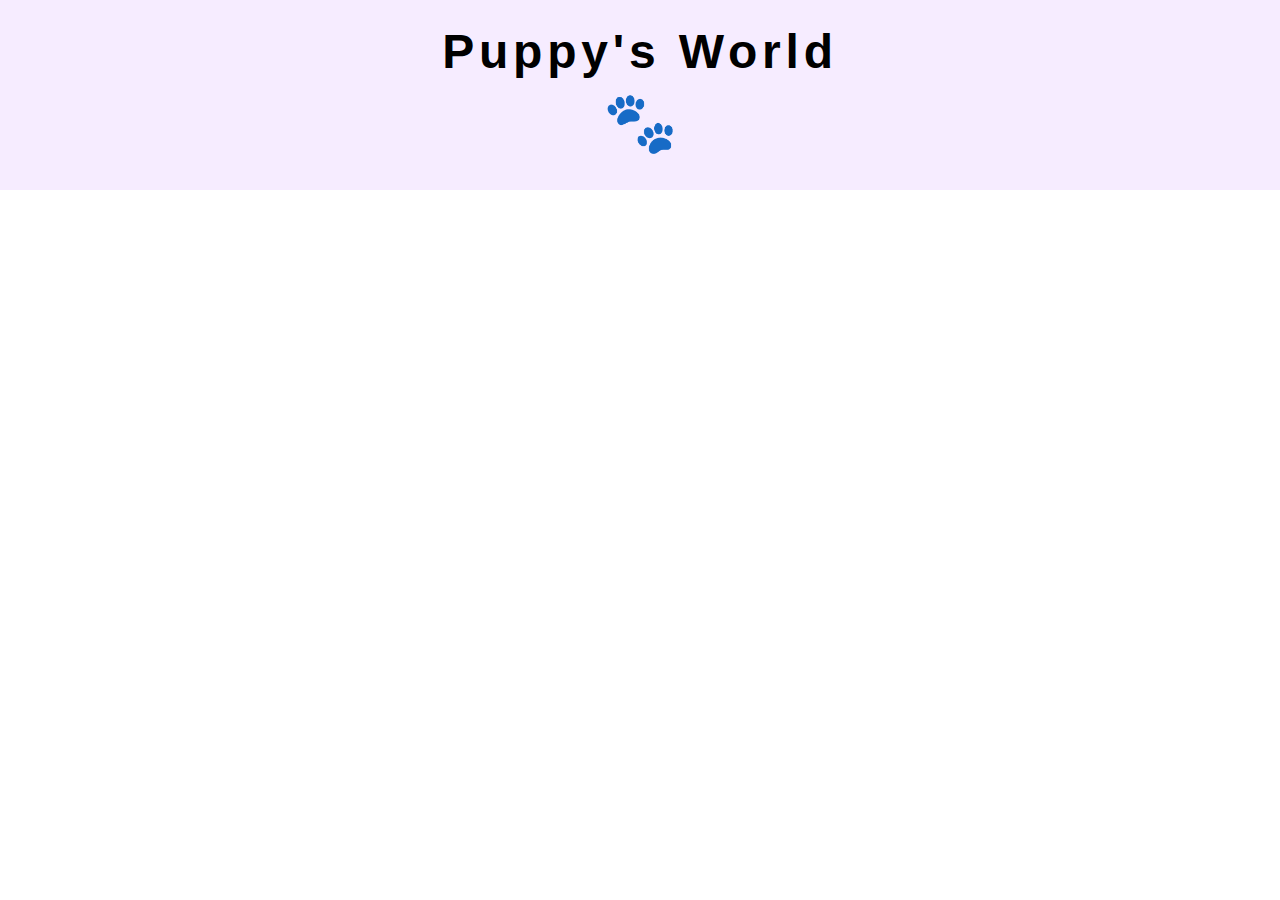
==== adoptMe.html @ 27f00c23 "css e adoptMe(criacao)" ====
<!DOCTYPE html>
<html lang="pt">

<head>
    <meta charset="UTF-8">
    <meta name="viewport" content="width=device-width, initial-scale=1.0">
    <title>Assignment2_DW</title>
    <link rel="stylesheet" href="index.css"> <!-- Opcional: link para um arquivo CSS externo -->
</head>

<body>
    <header>
        <h1>Puppy's World</h1>
        <input type="checkbox" id="burger">
        <label for="burger">🐾</label>
        <nav>
            <a href="index.html">Home</a>
            <a href="info.html">Info</a>
        </nav>
    </header>

    <main></main>

    <footer></footer>

    <script src="index.js"></script>
</body>

</html>
---- index.css ----
/*///////////////////////////////////////////////////////////////////////
////////////////////////////////////////////////////////////////// header
///////////////////////////////////////////////////////////////////////*/
* {
    margin: 0;
}

@media (max-width: 2000px) {
    header {
        display: flex;
        flex-direction: column;
        align-items: center;
        text-align: center;
        padding: 1rem 1rem 2rem 1rem;
        /*padding-bottom: 2rem;*/
        background-color: #cb94ff2e;
        transition: height 0.3s ease;
    }

    header h1 {
        font-size: 3rem;
        margin-top: 0.5rem;
        margin-bottom: 0.5rem;
    }

    #burger {
        opacity: 0;
        position: absolute;
    }

    label {
        font-size: 45pt;
        cursor: pointer;
        transition: transform 0.3s ease;
    }

    label:hover {
        transform: scale(1.2);
    }

    nav {
        display: none;
        margin-top: 1rem;
    }

    nav a {
        text-decoration: none;
        color: #333;
        padding: 0.5rem 1rem;
        display: inline;
    }

    #burger:checked+label+nav {
        display: flex;
        gap: 1rem;
        flex-direction: row;
        padding-top: 10px;
    }

    nav a:hover {
        background-color: #debbff;
    }
}


@media (max-width: 768px) {
    header {
        display: flex;
        height: 185px;
    }

    header h1 {
        font-size: 2rem;
        margin-top: 0.5rem;
        margin-bottom: 0.5rem;
    }

    label {
        position: relative;
        font-size: 45px;
    }
}

@media (max-width: 480px) {
    header {
        display: flex;
        height: 150px;
    }

    header h1 {
        font-size: 1.5rem;
        margin-top: 0.5rem;
        margin-bottom: 0.5rem;
    }

    label {
        font-size: 30px;
    }
}

h1 {
    position: relative;
    text-align: center;
    align-content: center;
    font-family: "Montserrat Simebold", Arial, sans-serif;
    letter-spacing: 0.1em;
}

label {
    display: inline-block;
    width: 6%;
}

#burger {
    display: none;
}

nav {
    display: none;
}

#burger:checked+label+nav {
    display: block;
}

a {
    font-family: "Montserrat Regular", Arial, sans-serif;
    font-size: 11pt;
    border: 1px solid grey;
    margin: 10px;
    text-align: center;
}


/*///////////////////////////////////////////////////////////////////////
//////////////////////////////////////////////////////////////////// main
///////////////////////////////////////////////////////////////////////*/
/*FONTES:
font-family: "Montserrat Bold", Arial, sans-serif;
font-family: "Georgia Condensed", Arial, sans-serif;*/

.text-content h2 {
    margin-top: 0;
    margin-bottom: 0;
}

section {
    display: flex;
    padding-top: 25px;
    padding-left: 15px;
    padding-bottom: 10px;
    border-bottom: 2px solid grey;
}

section:nth-of-type(1)>.text-content,
section:nth-of-type(3)>.text-content,
section:nth-of-type(5)>.text-content {
    margin-left: 0;
}

@media (max-width: 2000px) {

    section:nth-of-type(2),
    section:nth-of-type(4) {
        flex-direction: row-reverse;
    }

    figure {
        margin: 0;
        padding: 0;
    }

    .dog-container img {
        width: 50vw;
        height: auto;
    }

    section:nth-of-type(1)>.text-content,
    section:nth-of-type(3)>.text-content,
    section:nth-of-type(5)>.text-content {
        padding-left: 50px;
        padding-right: 50px;
    }

    section:nth-of-type(2)>.text-content,
    section:nth-of-type(4)>.text-content {
        padding-left: 5px;
        padding-right: 50px;
    }

    .text-content h2 {
        font-family: "Georgia Condensed", Arial, sans-serif;
        font-size: 30pt;
    }

    .text-content p {
        font-family: "Verdana Condensed", Arial, sans-serif;
        font-size: 12pt;
        line-height: 18pt;
        text-align: justify;
    }
}

@media (max-width: 768px) {

    section:nth-of-type(2),
    section:nth-of-type(4) {
        flex-direction: row-reverse;
    }

    .dog-container img {
        width: 50vw;
        height: auto;
    }

    section:nth-of-type(1)>.text-content,
    section:nth-of-type(3)>.text-content,
    section:nth-of-type(5)>.text-content {
        padding-left: 30px;
        padding-right: 30px;
    }

    section:nth-of-type(2)>.text-content,
    section:nth-of-type(4)>.text-content {
        padding-left: 5px;
        padding-right: 50px;
    }

    .text-content h2 {
        font-size: 24pt;
    }

    .text-content p {
        font-family: "Verdana Condensed", Arial, sans-serif;
        font-size: 11pt;
        line-height: 16pt;
        text-align: justify;

    }
}

@media (max-width: 480px) {
    section {
        display: flex;
        flex-direction: column;
        align-items: center;
        padding-top: 0;
        padding-left: 0;
        padding-bottom: 0;
        text-align: center;
        padding-top: 30px;
    }

    section:nth-of-type(2),
    section:nth-of-type(4) {
        flex-direction: column;
    }

    .dog-container,
    .text-content {
        width: 100%;
        padding: 0;
        display: flex;
        flex-direction: column;
        align-items: center;
        text-align: center;
    }

    .dog-container img {
        width: 50vw;
        height: auto;
        margin: 0 auto;
        border: 5px solid #d5a9ff;
    }

    section:nth-of-type(1)>.text-content,
    section:nth-of-type(3)>.text-content,
    section:nth-of-type(5)>.text-content {
        padding-left: 0;
    }

    .text-content h2 {
        position: relative;
        font-size: 24pt;
        top: 20px;
        text-align: center;
        border-bottom: 5px solid #d5a9ff;
    }

    .text-content p {
        font-family: "Verdana Condensed", Arial, sans-serif;
        font-size: 11pt;
        line-height: 16pt;
        padding-top: 25px;
        padding-bottom: 20px;
        padding-right: 20px;
        padding-left: 20px;
        margin: 0;
    }
}
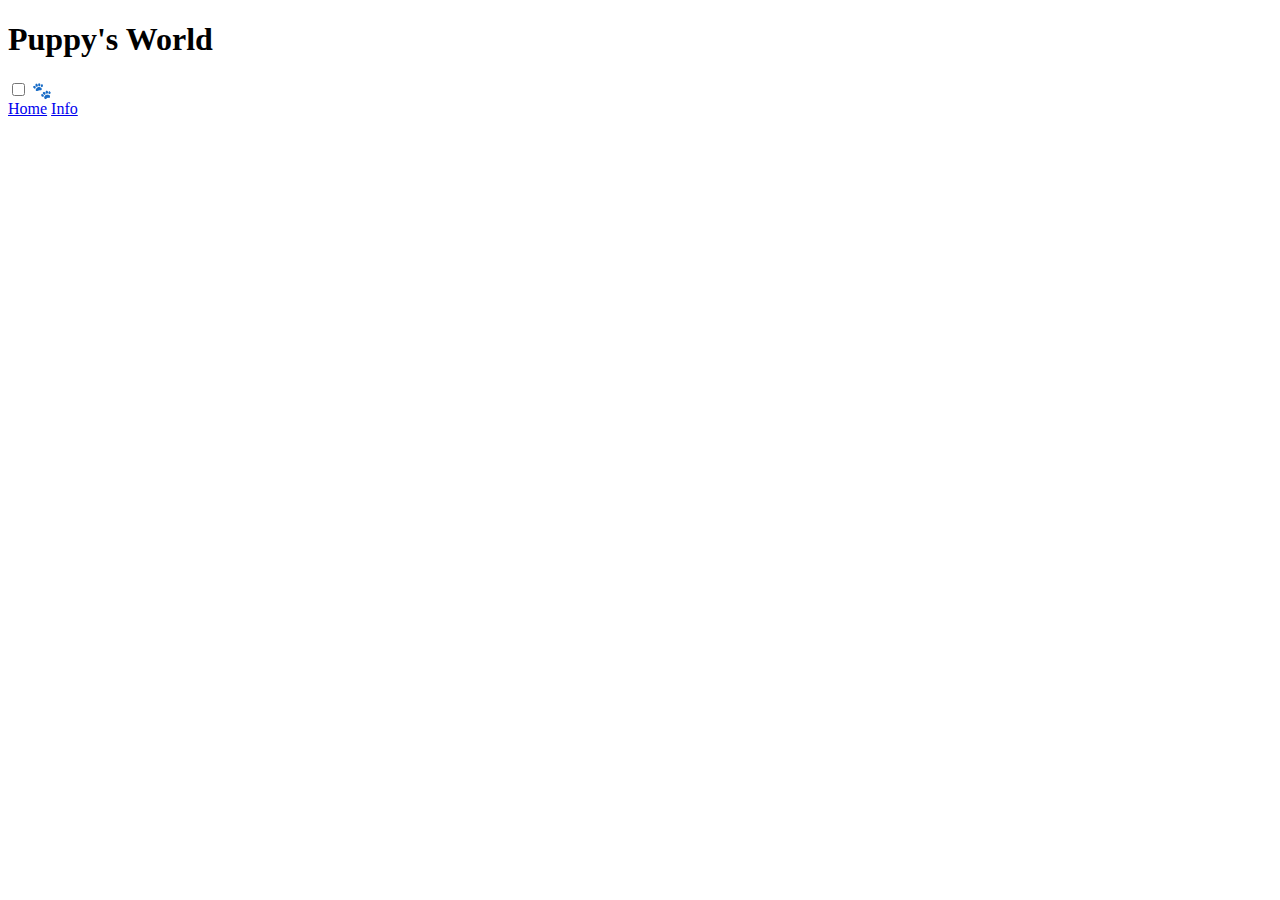
==== commit 8d9c7fd1: "files" ====
--- a/adoptMe.html
+++ b/adoptMe.html
@@ -5,7 +5,7 @@
     <meta charset="UTF-8">
     <meta name="viewport" content="width=device-width, initial-scale=1.0">
     <title>Assignment2_DW</title>
-    <link rel="stylesheet" href="index.css"> <!-- Opcional: link para um arquivo CSS externo -->
+    <link rel="stylesheet" href="adoptMe.css"> <!-- Opcional: link para um arquivo CSS externo -->
 </head>
 
 <body>
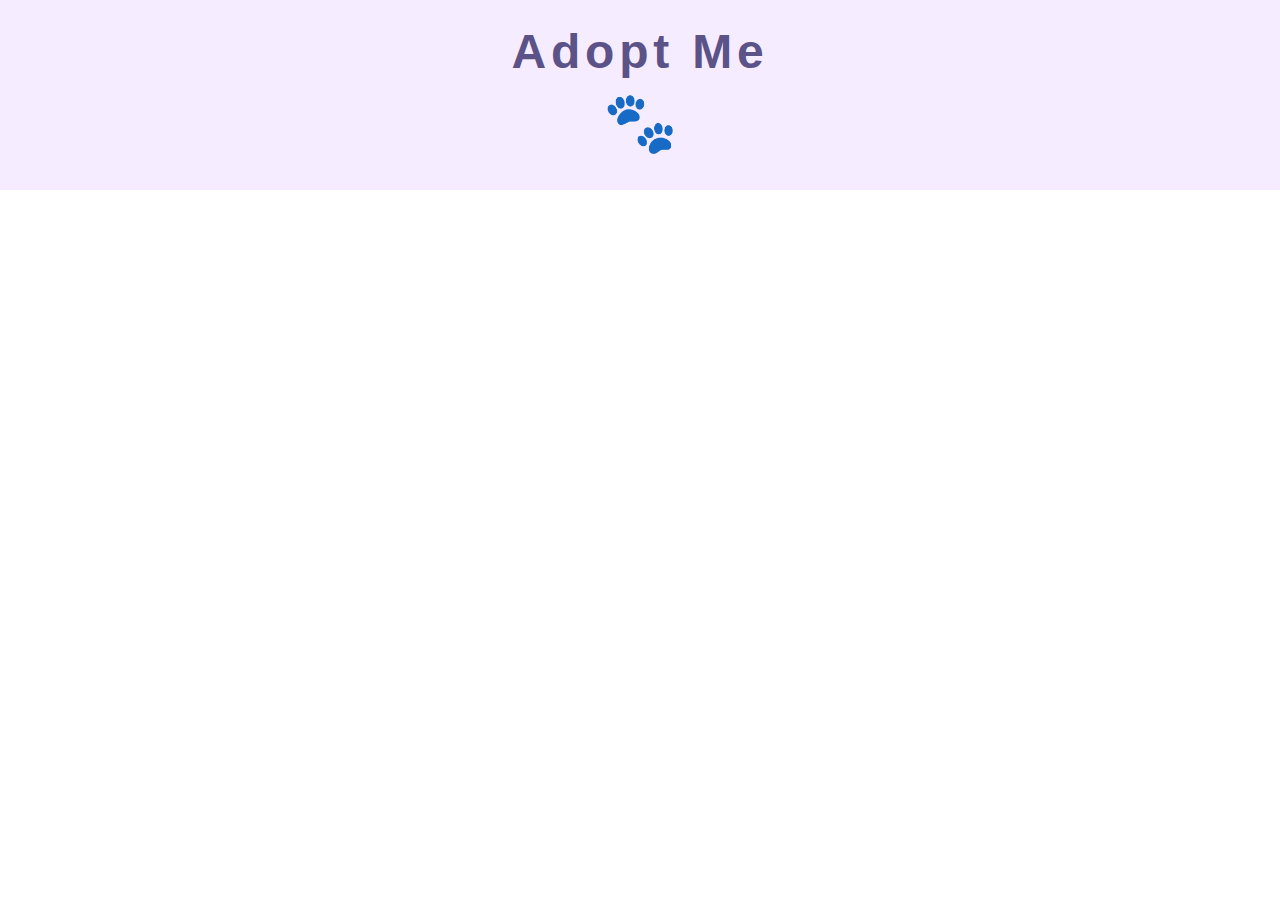
==== commit 3d871507: "css - adoptme" ====
--- a/adoptMe.html
+++ b/adoptMe.html
@@ -10,7 +10,7 @@
 
 <body>
     <header>
-        <h1>Puppy's World</h1>
+        <h1>Adopt Me</h1>
         <input type="checkbox" id="burger">
         <label for="burger">🐾</label>
         <nav>
@@ -19,7 +19,53 @@
         </nav>
     </header>
 
-    <main></main>
+    <main>
+        <main>
+            <section>
+                <div id="dogDiv1" class="dog-container"></div>
+                    <div id="name1" class="text-content">
+                        <h2></h2>
+                    </div>
+                    <!--<form id="adoptForm1" class="adopt-form">
+                        <label for="name1">Seu Nome:</label>
+                        <input type="text" id="userName1" name="userName" required>
+                        
+                        <label for="email1">Seu Email:</label>
+                        <input type="email" id="userEmail1" name="userEmail" required>
+                        
+                        <label for="message1">Mensagem para o cão:</label>
+                        <textarea id="message1" name="message" placeholder="Diga por que deseja adotar este cão..."></textarea>
+                        
+                        <button type="button" onclick="submitAdoption('dog1')">Quero Adotar</button>
+                    </form>-->
+            </section>
+    
+            <section class="row-reverse">
+                <div id="dogDiv2" class="dog-container"></div>
+                <div id="name2" class="text-content">
+                    <h2></h2>
+                </div>
+            </section>
+            <section>
+                <div id="dogDiv3" class="dog-container"></div>
+                <div id="name3" class="text-content">
+                    <h2></h2>
+                </div>
+            </section>
+            <section class="row-reverse">
+                <div id="dogDiv4" class="dog-container"></div>
+                <div id="name4" class="text-content">
+                    <h2></h2>
+                </div>
+            </section>
+            <section>
+                <div id="dogDiv5" class="dog-container"></div>
+                <div id="name5" class="text-content">
+                    <h2></h2>
+                </div>
+            </section>
+        </main>
+    </main>
 
     <footer></footer>
 
--- a/adoptMe.css
+++ b/adoptMe.css
@@ -0,0 +1,251 @@
+/*///////////////////////////////////////////////////////////////////////
+////////////////////////////////////////////////////////////////// header
+///////////////////////////////////////////////////////////////////////*/
+* {
+    margin: 0;
+}
+
+@media (max-width: 2000px) {
+    header {
+        display: flex;
+        flex-direction: column;
+        align-items: center;
+        text-align: center;
+        padding: 1rem 1rem 2rem 1rem;
+        background-color: #cb94ff2e;
+        transition: height 0.3s ease;
+    }
+
+    header h1 {
+        font-size: 3rem;
+        margin-top: 0.5rem;
+        margin-bottom: 0.5rem;
+    }
+
+    #burger {
+        opacity: 0;
+        position: absolute;
+    }
+
+    header label {
+        font-size: 45pt;
+        cursor: pointer;
+        transition: transform 0.3s ease;
+    }
+
+    label:hover {
+        transform: scale(1.2);
+    }
+
+    nav {
+        display: none;
+        margin-top: 1rem;
+    }
+
+    nav a {
+        text-decoration: none;
+        color: #333;
+        padding: 0.5rem 1rem;
+        display: inline;
+    }
+
+    #burger:checked+label+nav {
+        display: flex;
+        gap: 1rem;
+        flex-direction: row;
+        padding-top: 10px;
+    }
+
+    nav a:hover {
+        background-color: #debbff;
+    }
+}
+
+
+@media (max-width: 768px) {
+    header {
+        display: flex;
+        height: 185px;
+    }
+
+    header h1 {
+        font-size: 2rem;
+        margin-top: 0.5rem;
+        margin-bottom: 0.5rem;
+    }
+
+    label {
+        position: relative;
+        font-size: 45px;
+    }
+}
+
+@media (max-width: 480px) {
+    header {
+        display: flex;
+        height: 150px;
+    }
+
+    header h1 {
+        font-size: 1.5rem;
+        margin-top: 0.5rem;
+        margin-bottom: 0.5rem;
+    }
+
+    label {
+        font-size: 30px;
+    }
+}
+
+h1 {
+    position: relative;
+    text-align: center;
+    align-content: center;
+    font-family: "Montserrat Simebold", Arial, sans-serif;
+    letter-spacing: 0.1em;
+    color: #5b5287;
+}
+
+label {
+    display: inline-block;
+    width: 6%;
+}
+
+#burger {
+    display: none;
+}
+
+nav {
+    display: none;
+}
+
+#burger:checked+label+nav {
+    display: block;
+}
+
+a {
+    font-family: "Montserrat Regular", Arial, sans-serif;
+    font-size: 11pt;
+    border: 1px solid grey;
+    margin: 10px;
+    text-align: center;
+}
+
+
+
+/*///////////////////////////////////////////////////////////////////////
+//////////////////////////////////////////////////////////////////// main
+///////////////////////////////////////////////////////////////////////*/
+/*FONTES:
+font-family: "Montserrat Bold", Arial, sans-serif;
+font-family: "Georgia Condensed", Arial, sans-serif;*/
+
+.text-content h2 {
+    margin-top: 0;
+    margin-bottom: 0;
+    margin-top: 0;
+    margin-bottom: 0;
+    font-family: "Georgia Condensed", Arial, sans-serif;
+    border-top: 5px solid #d5a9ff;
+}
+
+section {
+    display: flex;
+    padding-top: 25px;
+    padding-left: 15px;
+    padding-bottom: 10px;
+}
+
+@media (max-width: 2000px) {
+    figure {
+        margin: 0;
+        padding: 0;
+    }
+
+    .dog-container img {
+        width: auto;
+        height: 40vh;
+    }
+
+    section:nth-of-type(1)>.text-content,
+    section:nth-of-type(3)>.text-content,
+    section:nth-of-type(5)>.text-content {
+        padding-left: 50px;
+        padding-right: 50px;
+    }
+
+    section:nth-of-type(2)>.text-content,
+    section:nth-of-type(4)>.text-content {
+        padding-left: 5px;
+        padding-right: 50px;
+    }
+
+    .text-content h2 {
+        font-size: 30pt;
+    }
+}
+
+
+@media (max-width: 768px) {
+    .dog-container img {
+        width: auto;
+        height: 20vh;
+    }
+
+    section:nth-of-type(1)>.text-content,
+    section:nth-of-type(3)>.text-content,
+    section:nth-of-type(5)>.text-content {
+        padding-left: 30px;
+        padding-right: 30px;
+    }
+
+    section:nth-of-type(2)>.text-content,
+    section:nth-of-type(4)>.text-content {
+        padding-left: 5px;
+        padding-right: 50px;
+    }
+
+    .text-content h2 {
+        font-size: 24pt;
+    }
+}
+
+@media (max-width: 480px) {
+    section {
+        display: flex;
+        flex-direction: column;
+        align-items: center;
+        padding-top: 0;
+        padding-left: 0;
+        padding-bottom: 0;
+        text-align: center;
+        padding-top: 30px;
+    }
+
+    section:nth-of-type(2),
+    section:nth-of-type(4) {
+        flex-direction: column;
+    }
+
+    .dog-container img {
+        width: auto;
+        height: 20vh;
+        margin: 0 auto;
+        border: 5px solid #d5a9ff;
+    }
+
+    section:nth-of-type(1)>.text-content,
+    section:nth-of-type(3)>.text-content,
+    section:nth-of-type(5)>.text-content {
+        padding-left: 0;
+    }
+
+    .text-content h2 {
+        position: relative;
+        font-size: 24pt;
+        top: 20px;
+        text-align: center;
+        border-bottom: 5px solid #d5a9ff;
+        border-top: 0;
+    }
+}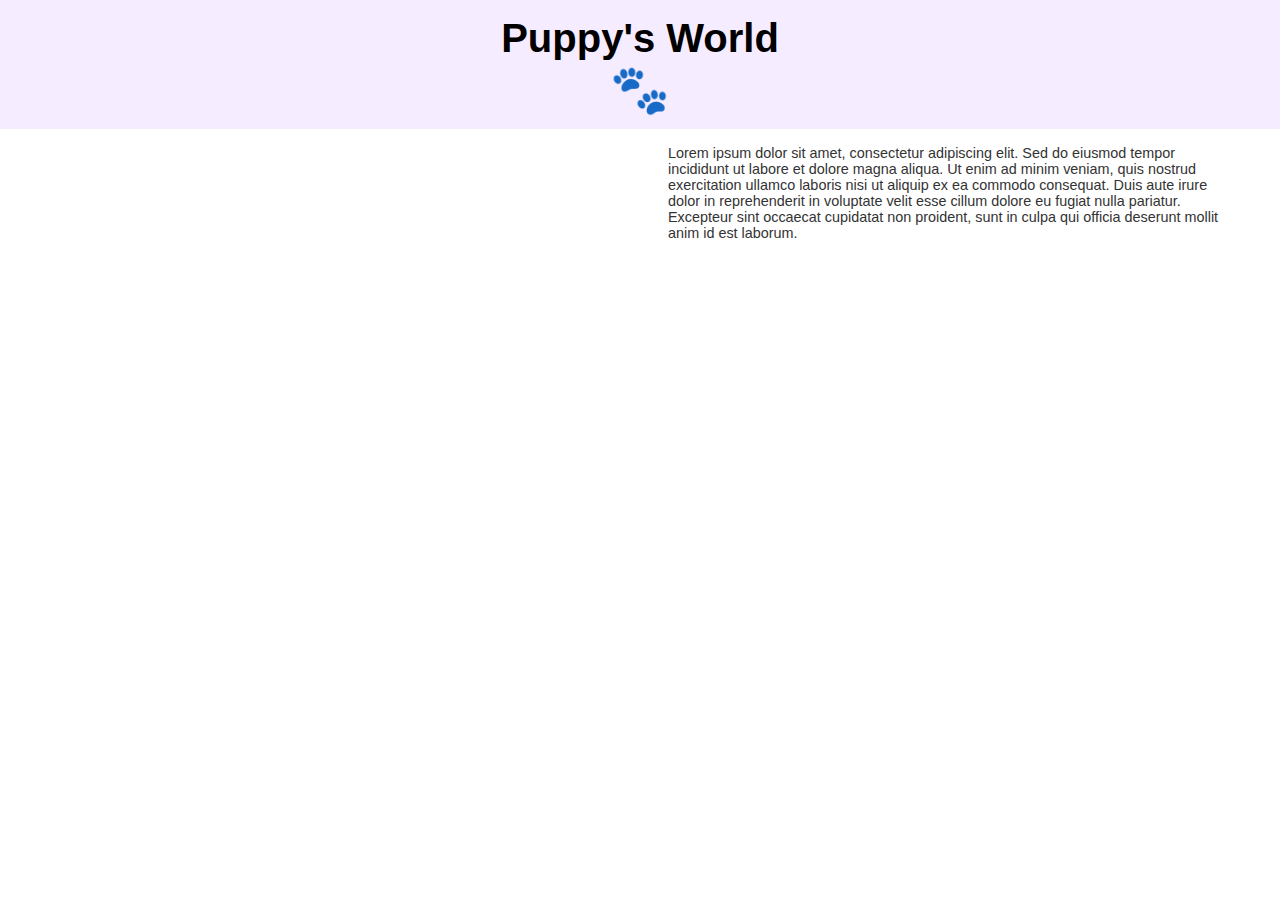
==== commit 29234f48: "INDEX E ADOPTME FEITOSSSSSSS" ====
--- a/adoptMe.html
+++ b/adoptMe.html
@@ -5,12 +5,12 @@
     <meta charset="UTF-8">
     <meta name="viewport" content="width=device-width, initial-scale=1.0">
     <title>Assignment2_DW</title>
-    <link rel="stylesheet" href="adoptMe.css"> <!-- Opcional: link para um arquivo CSS externo -->
+    <link rel="stylesheet" href="adoptMe.css">
 </head>
 
 <body>
     <header>
-        <h1>Adopt Me</h1>
+        <h1>Puppy's World</h1>
         <input type="checkbox" id="burger">
         <label for="burger">🐾</label>
         <nav>
@@ -20,56 +20,25 @@
     </header>
 
     <main>
-        <main>
-            <section>
-                <div id="dogDiv1" class="dog-container"></div>
-                    <div id="name1" class="text-content">
-                        <h2></h2>
-                    </div>
-                    <!--<form id="adoptForm1" class="adopt-form">
-                        <label for="name1">Seu Nome:</label>
-                        <input type="text" id="userName1" name="userName" required>
-                        
-                        <label for="email1">Seu Email:</label>
-                        <input type="email" id="userEmail1" name="userEmail" required>
-                        
-                        <label for="message1">Mensagem para o cão:</label>
-                        <textarea id="message1" name="message" placeholder="Diga por que deseja adotar este cão..."></textarea>
-                        
-                        <button type="button" onclick="submitAdoption('dog1')">Quero Adotar</button>
-                    </form>-->
-            </section>
-    
-            <section class="row-reverse">
-                <div id="dogDiv2" class="dog-container"></div>
-                <div id="name2" class="text-content">
-                    <h2></h2>
-                </div>
-            </section>
-            <section>
-                <div id="dogDiv3" class="dog-container"></div>
-                <div id="name3" class="text-content">
-                    <h2></h2>
-                </div>
-            </section>
-            <section class="row-reverse">
-                <div id="dogDiv4" class="dog-container"></div>
-                <div id="name4" class="text-content">
-                    <h2></h2>
-                </div>
-            </section>
-            <section>
-                <div id="dogDiv5" class="dog-container"></div>
-                <div id="name5" class="text-content">
-                    <h2></h2>
-                </div>
-            </section>
-        </main>
+        <section>
+            <div class="dog-container"></div>
+            <div class="content-container">
+                <div class="text-content"></div>
+                <p>Lorem ipsum dolor sit amet, consectetur adipiscing elit. Sed do eiusmod tempor incididunt ut labore
+                    et
+                    dolore magna aliqua. Ut enim ad minim veniam, quis nostrud exercitation ullamco laboris nisi ut
+                    aliquip
+                    ex ea commodo consequat. Duis aute irure dolor in reprehenderit in voluptate velit esse cillum
+                    dolore eu
+                    fugiat nulla pariatur. Excepteur sint occaecat cupidatat non proident, sunt in culpa qui officia
+                    deserunt mollit anim id est laborum.</p>
+            </div>
+        </section>
     </main>
 
     <footer></footer>
 
-    <script src="index.js"></script>
+    <script src="adoptMe.js"></script>
 </body>
 
 </html>--- a/adoptMe.css
+++ b/adoptMe.css
@@ -1,40 +1,125 @@
-/*///////////////////////////////////////////////////////////////////////
-////////////////////////////////////////////////////////////////// header
-///////////////////////////////////////////////////////////////////////*/
 * {
     margin: 0;
 }
 
+body {
+    background-color: white;
+}
+
+header {
+    display: flex;
+    flex-direction: column;
+    align-items: center;
+    text-align: center;
+    padding: 1rem 1rem 0.7rem 1rem;
+    background-color: #cb94ff2e;
+    transition: height 0.3s ease;
+}
+
+header h1 {
+    font-family: "Montserrat extralight", Arial, sans-serif;
+}
+
+label {
+    display: inline-block;
+    width: 100%;
+    cursor: pointer;
+    transition: transform 0.3s ease;
+}
+
+#burger {
+    display: none;
+}
+
+nav {
+    display: none;
+}
+
+#burger:checked+label+nav {
+    display: block;
+}
+
+label:hover {
+    transform: scale(1.2);
+}
+
+a {
+    font-family: "Montserrat Regular", Arial, sans-serif;
+    font-size: 11pt;
+    margin: 10px;
+    text-align: center;
+}
+
+#title {
+    font-family: "Montserrat Simebold", Arial, sans-serif;
+    letter-spacing: 0.1em;
+    text-decoration: none;
+    color: #5b5287;
+    text-align: center;
+}
+
+main {
+    display: flex;
+    justify-content: center;
+    max-width: 1200px;
+    margin: 0 auto;
+    padding: 16px;
+}
+
+section {
+    display: grid;
+    grid-template-columns: 1fr 1fr;
+    gap: 16px;
+    align-items: start;
+    width: 100%;
+    background-color: white;
+}
+
+.dog-container {
+    display: flex;
+    justify-content: center;
+    align-items: center;
+    width: 100%;
+    height: auto;
+}
+
+img {
+    width: 100%;
+}
+
+.content-container {
+    display: flex;
+    flex-direction: column;
+    width: 100%;
+}
+
+.text-content h2 {
+    font-family: "Montserrat Light", Arial, sans-serif;
+    font-size: 1.5rem;
+    margin: 10px 0px 15px 20px;
+    padding-top: 5px;
+    color: #333;
+    border-top: 5px solid #d5a9ff;
+}
+
+p {
+    font-family: "Verdana", Arial, sans-serif;
+    font-size: 0.9rem;
+    color: #333;
+    background-color: white;
+    padding: 0 20px;
+    margin: 0;
+    width: 100%;
+    box-sizing: border-box;
+}
+
 @media (max-width: 2000px) {
-    header {
-        display: flex;
-        flex-direction: column;
-        align-items: center;
-        text-align: center;
-        padding: 1rem 1rem 2rem 1rem;
-        background-color: #cb94ff2e;
-        transition: height 0.3s ease;
-    }
-
     header h1 {
-        font-size: 3rem;
-        margin-top: 0.5rem;
-        margin-bottom: 0.5rem;
-    }
-
-    #burger {
-        opacity: 0;
-        position: absolute;
-    }
-
-    header label {
-        font-size: 45pt;
-        cursor: pointer;
-        transition: transform 0.3s ease;
-    }
-
-    label:hover {
-        transform: scale(1.2);
+        font-size: 2.5rem;
+    }
+
+    label {
+        font-size: 36pt;
     }
 
     nav {
@@ -53,7 +138,6 @@
         display: flex;
         gap: 1rem;
         flex-direction: row;
-        padding-top: 10px;
     }
 
     nav a:hover {
@@ -61,191 +145,57 @@
     }
 }
 
-
 @media (max-width: 768px) {
-    header {
+    header h1{
+        font-size: 2rem;
+    }
+
+    label {
+        font-size: 24pt;
+        padding-top: 10px;
+    }
+
+    section {
+        grid-template-columns: 1fr;
+    }
+
+    img {
+        width: 50%;
+    }
+
+    #burger:checked+label+nav {
         display: flex;
-        height: 185px;
-    }
-
+        gap: 1rem;
+    }
+
+    nav a {
+        font-size: 0.9rem;
+    }
+}
+
+@media (max-width: 480px) {
     header h1 {
-        font-size: 2rem;
-        margin-top: 0.5rem;
-        margin-bottom: 0.5rem;
+        font-size: 1.8rem;
     }
 
     label {
-        position: relative;
-        font-size: 45px;
-    }
-}
-
-@media (max-width: 480px) {
-    header {
+        font-size: 24pt;
+    }
+
+    section {
+        grid-template-columns: 1fr;
+    }
+
+    img {
+        width: 100%;
+    }
+
+    #burger:checked+label+nav {
         display: flex;
-        height: 150px;
-    }
-
-    header h1 {
-        font-size: 1.5rem;
-        margin-top: 0.5rem;
-        margin-bottom: 0.5rem;
-    }
-
-    label {
-        font-size: 30px;
-    }
-}
-
-h1 {
-    position: relative;
-    text-align: center;
-    align-content: center;
-    font-family: "Montserrat Simebold", Arial, sans-serif;
-    letter-spacing: 0.1em;
-    color: #5b5287;
-}
-
-label {
-    display: inline-block;
-    width: 6%;
-}
-
-#burger {
-    display: none;
-}
-
-nav {
-    display: none;
-}
-
-#burger:checked+label+nav {
-    display: block;
-}
-
-a {
-    font-family: "Montserrat Regular", Arial, sans-serif;
-    font-size: 11pt;
-    border: 1px solid grey;
-    margin: 10px;
-    text-align: center;
-}
-
-
-
-/*///////////////////////////////////////////////////////////////////////
-//////////////////////////////////////////////////////////////////// main
-///////////////////////////////////////////////////////////////////////*/
-/*FONTES:
-font-family: "Montserrat Bold", Arial, sans-serif;
-font-family: "Georgia Condensed", Arial, sans-serif;*/
-
-.text-content h2 {
-    margin-top: 0;
-    margin-bottom: 0;
-    margin-top: 0;
-    margin-bottom: 0;
-    font-family: "Georgia Condensed", Arial, sans-serif;
-    border-top: 5px solid #d5a9ff;
-}
-
-section {
-    display: flex;
-    padding-top: 25px;
-    padding-left: 15px;
-    padding-bottom: 10px;
-}
-
-@media (max-width: 2000px) {
-    figure {
-        margin: 0;
-        padding: 0;
-    }
-
-    .dog-container img {
-        width: auto;
-        height: 40vh;
-    }
-
-    section:nth-of-type(1)>.text-content,
-    section:nth-of-type(3)>.text-content,
-    section:nth-of-type(5)>.text-content {
-        padding-left: 50px;
-        padding-right: 50px;
-    }
-
-    section:nth-of-type(2)>.text-content,
-    section:nth-of-type(4)>.text-content {
-        padding-left: 5px;
-        padding-right: 50px;
-    }
-
-    .text-content h2 {
-        font-size: 30pt;
-    }
-}
-
-
-@media (max-width: 768px) {
-    .dog-container img {
-        width: auto;
-        height: 20vh;
-    }
-
-    section:nth-of-type(1)>.text-content,
-    section:nth-of-type(3)>.text-content,
-    section:nth-of-type(5)>.text-content {
-        padding-left: 30px;
-        padding-right: 30px;
-    }
-
-    section:nth-of-type(2)>.text-content,
-    section:nth-of-type(4)>.text-content {
-        padding-left: 5px;
-        padding-right: 50px;
-    }
-
-    .text-content h2 {
-        font-size: 24pt;
-    }
-}
-
-@media (max-width: 480px) {
-    section {
-        display: flex;
-        flex-direction: column;
-        align-items: center;
-        padding-top: 0;
-        padding-left: 0;
-        padding-bottom: 0;
-        text-align: center;
-        padding-top: 30px;
-    }
-
-    section:nth-of-type(2),
-    section:nth-of-type(4) {
-        flex-direction: column;
-    }
-
-    .dog-container img {
-        width: auto;
-        height: 20vh;
-        margin: 0 auto;
-        border: 5px solid #d5a9ff;
-    }
-
-    section:nth-of-type(1)>.text-content,
-    section:nth-of-type(3)>.text-content,
-    section:nth-of-type(5)>.text-content {
-        padding-left: 0;
-    }
-
-    .text-content h2 {
-        position: relative;
-        font-size: 24pt;
-        top: 20px;
-        text-align: center;
-        border-bottom: 5px solid #d5a9ff;
-        border-top: 0;
+        gap: 1rem;
+    }
+
+    nav a {
+        font-size: 0.8rem;
     }
 }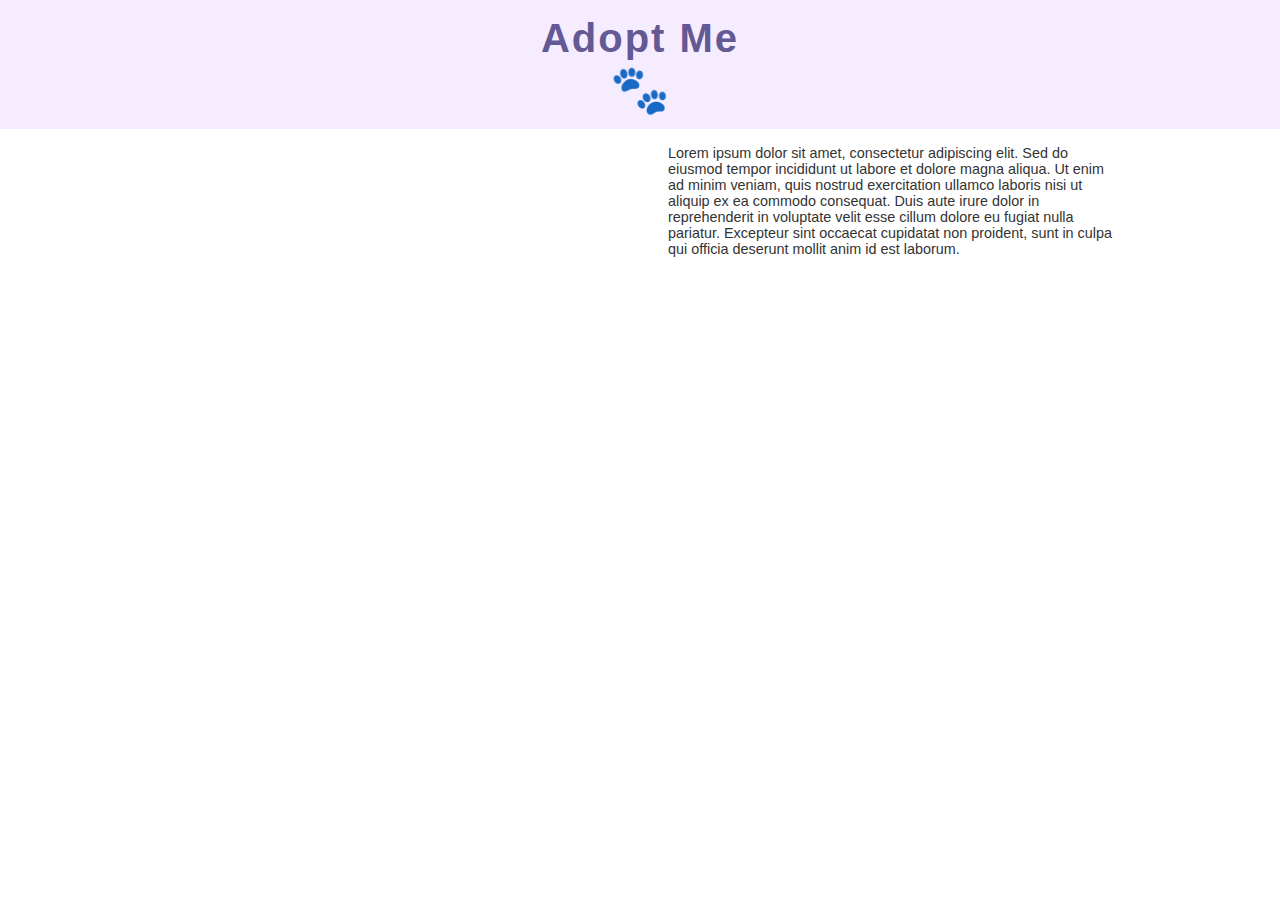
==== commit d1c1e7b3: "Info feito" ====
--- a/adoptMe.html
+++ b/adoptMe.html
@@ -10,7 +10,7 @@
 
 <body>
     <header>
-        <h1>Puppy's World</h1>
+        <h1>Adopt Me</h1>
         <input type="checkbox" id="burger">
         <label for="burger">🐾</label>
         <nav>
--- a/adoptMe.css
+++ b/adoptMe.css
@@ -17,7 +17,9 @@
 }
 
 header h1 {
-    font-family: "Montserrat extralight", Arial, sans-serif;
+    font-family: "Montserrat light", Arial, sans-serif;
+    color: #635994;
+    letter-spacing: 2px;
 }
 
 label {
@@ -96,7 +98,7 @@
 .text-content h2 {
     font-family: "Montserrat Light", Arial, sans-serif;
     font-size: 1.5rem;
-    margin: 10px 0px 15px 20px;
+    margin: 10px 20px 15px 20px;
     padding-top: 5px;
     color: #333;
     border-top: 5px solid #d5a9ff;
@@ -107,9 +109,8 @@
     font-size: 0.9rem;
     color: #333;
     background-color: white;
-    padding: 0 20px;
     margin: 0;
-    width: 100%;
+    width: 80%;
     box-sizing: border-box;
 }
 
@@ -143,10 +144,14 @@
     nav a:hover {
         background-color: #debbff;
     }
+
+    p {
+        padding-left: 20px;
+    }
 }
 
 @media (max-width: 768px) {
-    header h1{
+    header h1 {
         font-size: 2rem;
     }
 
@@ -171,6 +176,10 @@
     nav a {
         font-size: 0.9rem;
     }
+
+    p {
+        padding: 0 20px;
+    }
 }
 
 @media (max-width: 480px) {
@@ -198,4 +207,17 @@
     nav a {
         font-size: 0.8rem;
     }
+
+    .text-content h2 {
+        margin: 10px 0 15px 0;
+        padding-top: 5px;
+        padding-left: 10px;
+        color: #333;
+        border-top: 5px solid #d5a9ff;
+    }
+
+    p {
+        padding-left: 20px;
+        width: 100%;
+    }
 }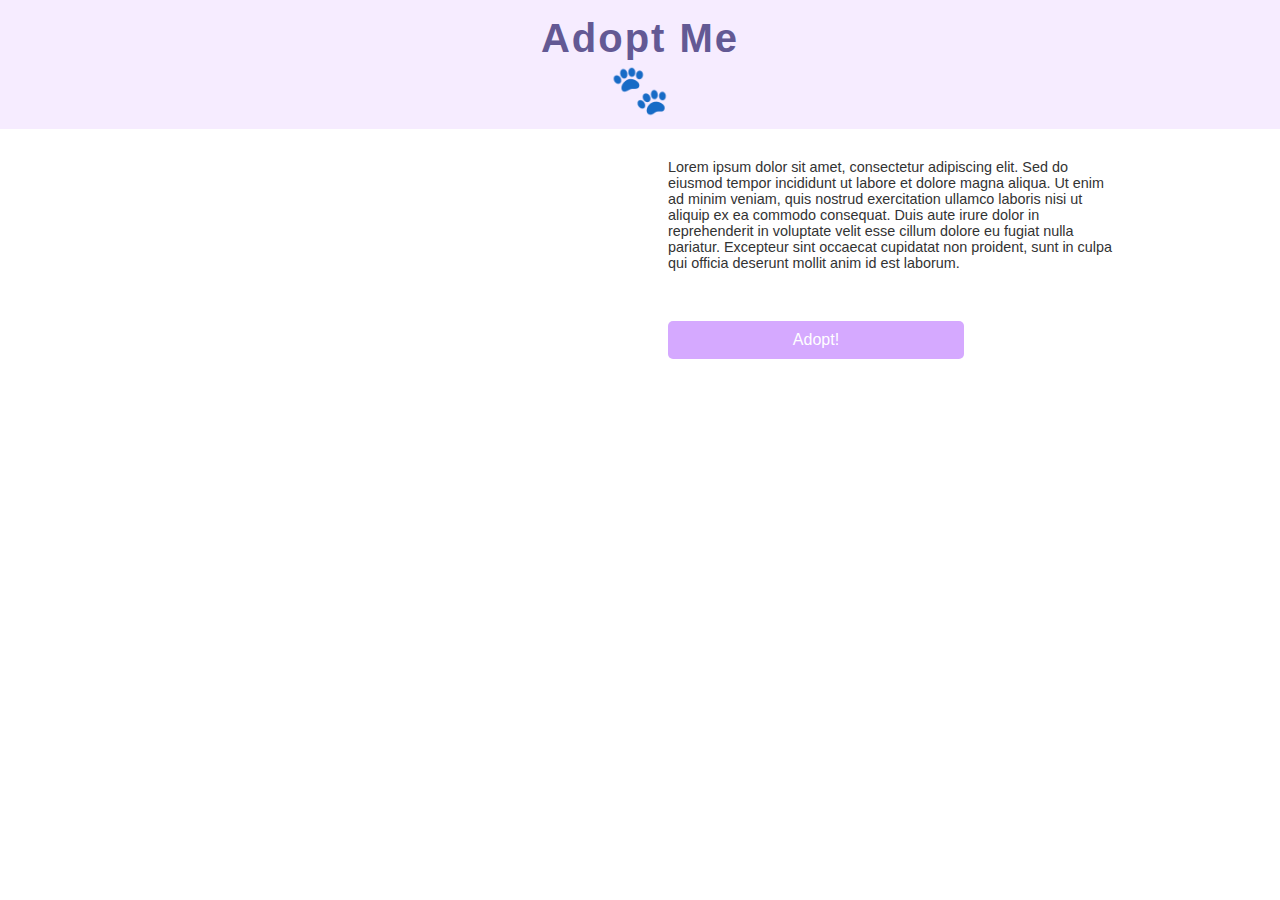
==== commit 52f50a54: "Acabado" ====
--- a/adoptMe.html
+++ b/adoptMe.html
@@ -14,8 +14,8 @@
         <input type="checkbox" id="burger">
         <label for="burger">🐾</label>
         <nav>
-            <a href="index.html">Home</a>
-            <a href="info.html">Info</a>
+            <a href="index.html">Puppies</a>
+            <a href="info.html">About Us</a>
         </nav>
     </header>
 
@@ -24,14 +24,17 @@
             <div class="dog-container"></div>
             <div class="content-container">
                 <div class="text-content"></div>
-                <p>Lorem ipsum dolor sit amet, consectetur adipiscing elit. Sed do eiusmod tempor incididunt ut labore
-                    et
-                    dolore magna aliqua. Ut enim ad minim veniam, quis nostrud exercitation ullamco laboris nisi ut
-                    aliquip
-                    ex ea commodo consequat. Duis aute irure dolor in reprehenderit in voluptate velit esse cillum
-                    dolore eu
-                    fugiat nulla pariatur. Excepteur sint occaecat cupidatat non proident, sunt in culpa qui officia
-                    deserunt mollit anim id est laborum.</p>
+                <p id="text">Lorem ipsum dolor sit amet, consectetur adipiscing elit. Sed do eiusmod tempor incididunt ut labore
+                    et dolore magna aliqua. Ut enim ad minim veniam, quis nostrud exercitation ullamco laboris nisi ut
+                    aliquip ex ea commodo consequat. Duis aute irure dolor in reprehenderit in voluptate velit esse
+                    cillum dolore eu fugiat nulla pariatur. Excepteur sint occaecat cupidatat non proident, sunt in
+                    culpa qui officia deserunt mollit anim id est laborum.</p>
+                
+                <button id="adoptButton">Adopt!</button>
+                <div id="contactInfo" class="hidden">
+                    <p>📞 Telefone: (99) 9999-9999</p>
+                    <p>📧 Email: adoptme@example.com</p>
+                </div>
             </div>
         </section>
     </main>
@@ -41,4 +44,4 @@
     <script src="adoptMe.js"></script>
 </body>
 
-</html>+</html>
--- a/adoptMe.css
+++ b/adoptMe.css
@@ -65,7 +65,7 @@
     justify-content: center;
     max-width: 1200px;
     margin: 0 auto;
-    padding: 16px;
+    padding: 30px 0 0 0;
 }
 
 section {
@@ -87,6 +87,7 @@
 
 img {
     width: 100%;
+    height: auto;
 }
 
 .content-container {
@@ -98,7 +99,7 @@
 .text-content h2 {
     font-family: "Montserrat Light", Arial, sans-serif;
     font-size: 1.5rem;
-    margin: 10px 20px 15px 20px;
+    margin: 0 20px 15px 20px;
     padding-top: 5px;
     color: #333;
     border-top: 5px solid #d5a9ff;
@@ -114,6 +115,50 @@
     box-sizing: border-box;
 }
 
+#adoptButton {
+    padding: 10px 20px;
+    font-size: 1rem;
+    font-family: "Montserrat bold", Arial, sans-serif;
+    color: #fff;
+    background-color: #d5a9ff;
+    border: none;
+    border-radius: 5px;
+    cursor: pointer;
+    transition: background-color 0.3s ease;
+    width: 50%;
+    margin-left: 20px;
+}
+
+#adoptButton:hover {
+    background-color: #d5a9ff;
+}
+
+#contactInfo.hidden {
+    display: none;
+}
+
+#contactInfo p{
+    font-family: "Montserrat", Arial, sans-serif;
+    margin-top: 10px;
+    padding: 10px;
+    background-color: #f9f9f9;
+    border: 1px solid #ddd;
+    border-radius: 5px;
+    animation: expand 0.3s ease-out;
+}
+
+@keyframes expand {
+    from {
+        transform: scaleY(0);
+        opacity: 0;
+    }
+    to {
+        transform: scaleY(1);
+        opacity: 1;
+    }
+}
+
+
 @media (max-width: 2000px) {
     header h1 {
         font-size: 2.5rem;
@@ -147,6 +192,7 @@
 
     p {
         padding-left: 20px;
+        padding-bottom: 50px;
     }
 }
 
@@ -164,10 +210,6 @@
         grid-template-columns: 1fr;
     }
 
-    img {
-        width: 50%;
-    }
-
     #burger:checked+label+nav {
         display: flex;
         gap: 1rem;
@@ -178,7 +220,7 @@
     }
 
     p {
-        padding: 0 20px;
+        padding-bottom: 30px;
     }
 }
 
@@ -195,10 +237,6 @@
         grid-template-columns: 1fr;
     }
 
-    img {
-        width: 100%;
-    }
-
     #burger:checked+label+nav {
         display: flex;
         gap: 1rem;
@@ -209,9 +247,7 @@
     }
 
     .text-content h2 {
-        margin: 10px 0 15px 0;
-        padding-top: 5px;
-        padding-left: 10px;
+        margin: 15px 20px;
         color: #333;
         border-top: 5px solid #d5a9ff;
     }
